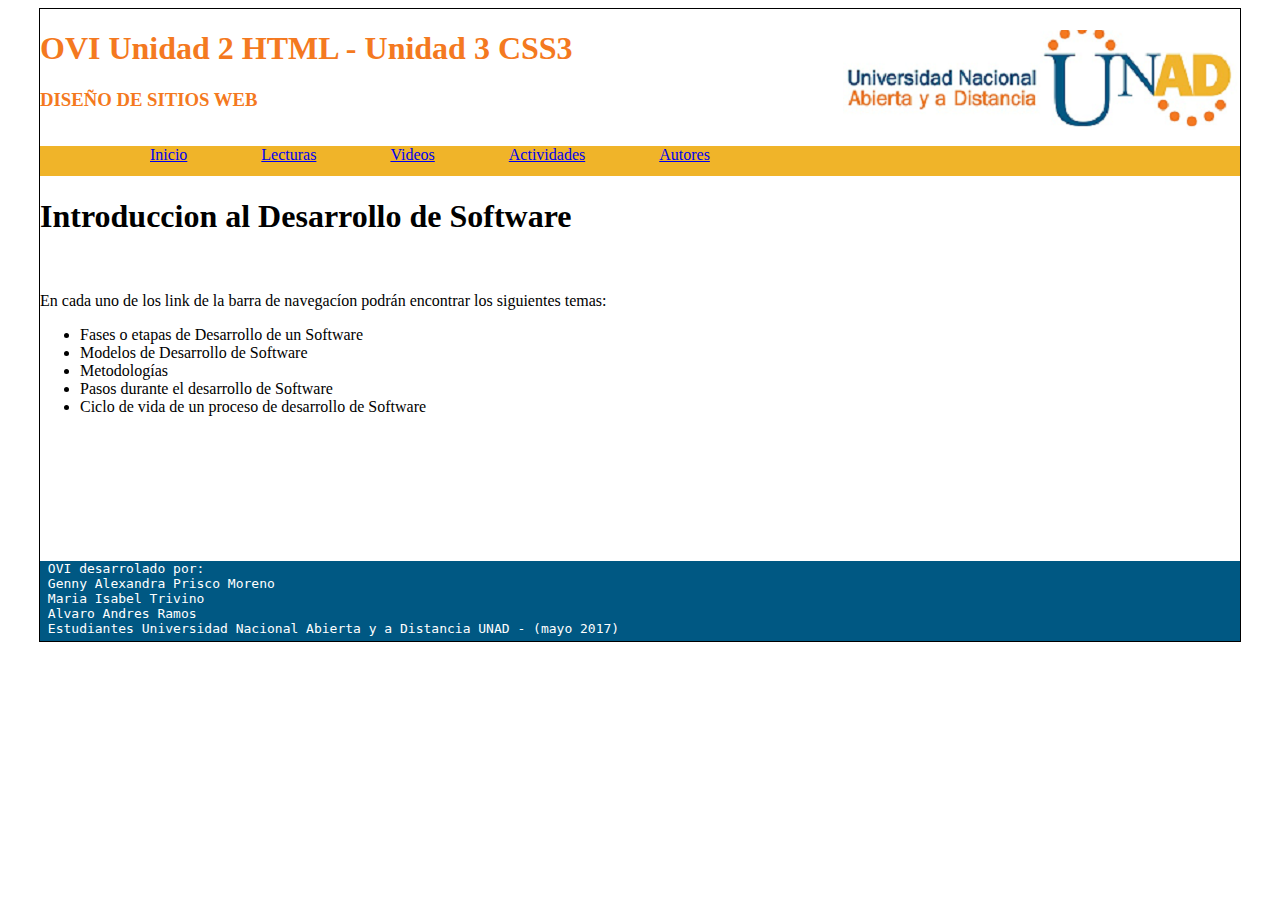
==== index.html @ fc366c11 "version1" ====
<!DOCTYPE HTML>
<!DOCTYPE html>
<html lang="es">
<head>
	<meta charset="utf-8"/>
	<meta name="description" content="OVI DISEÑOS WEB">
	<title>OVI - DISEÑO WEB</title>
	<link type="text/css"  href="css/estilos.css" rel="stylesheet" type="text/css" >
</head>
<body>
	<div id="principal">
	<div id="cabecera">
	<p>
	<h1>OVI Unidad 2 HTML - Unidad 3 CSS3</h1>
	<h3>DISEÑO DE SITIOS WEB</h3>
	</div>
	<div id="menu">
	<ul>
	<li><a href="index.html">Inicio</a> </li>
	<li><a href="lecturas.html">Lecturas</a> </li>
	<li><a href="Video.html">Videos</a> </li>
	<li><a href="actividades.html">Actividades</a> </li>
	<li><a href="autores.html">Autores</a> </li>
	</ul>
	</p>
	</div>
	<div id="cuerpo">
	<p>
	<h1>Introduccion al Desarrollo de Software</h1>
	<br>
	<br> En cada uno de los link de la barra de navegacíon podrán encontrar los siguientes temas:
	<ul>
	<li>Fases o etapas de Desarrollo de un Software </li>
	<li>Modelos de Desarrollo de Software</li>
	<li>Metodologías</li>
	<li>Pasos durante el desarrollo de Software</li>
	<li>Ciclo de vida de un proceso de desarrollo de Software</li>
	</ul>
	
	</p>
	</div>
	<footer>     
	<div id="pie">
		<pre>
 OVI desarrolado por:
 Genny Alexandra Prisco Moreno 
 Maria Isabel Trivino
 Alvaro Andres Ramos
 Estudiantes Universidad Nacional Abierta y a Distancia UNAD - (mayo 2017)
		 </pre>
		 </footer>
	</div>
	</div>
</body>
</html>
---- css/estilos.css ----
body{

}
#principal{
	width: 1200px;
	border: 1px solid #000000;
	margin: 0 auto;	

}

#cabecera{
	background: url(../imagenes/logo1.png);
	background-position: bottom right;
	background-repeat: no-repeat;
	height: 100px;
	color: #f47920;


}

#menu{
	height: 30px;
	margin: 10px 0px 10px 0px;
	background: #f0b429;
}

#menu li{
	margin-left: 70px;
	padding-bottom: : 10px;
	bottom: center;
	display: inline;
}
#cuerpo{
	height: 350px;
	background: #ffffff;
}
#pie{
	height: 80px;
	background: #005883;
	color: #FFFFFF;
}
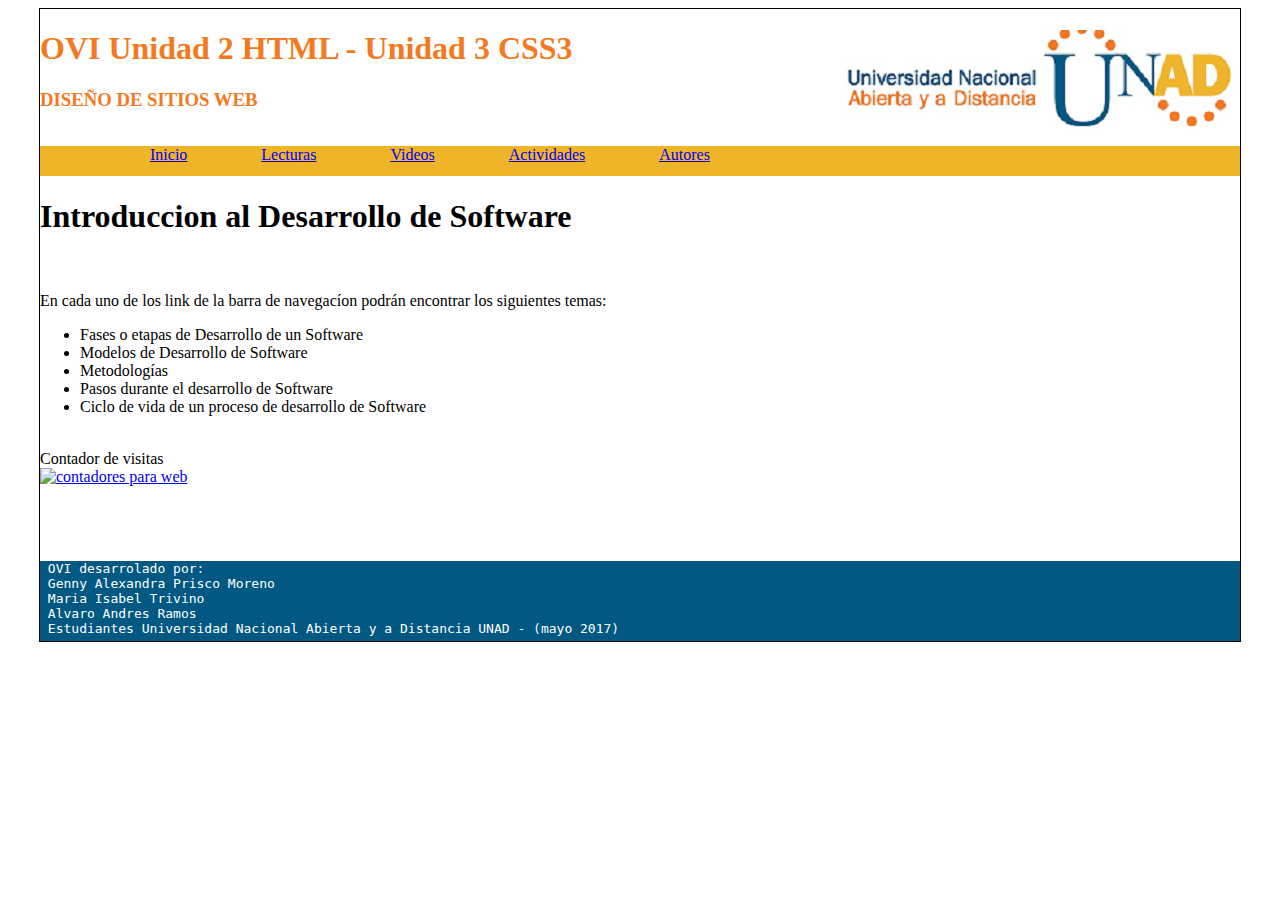
==== commit ea12244c: "Update index.html" ====
--- a/index.html
+++ b/index.html
@@ -38,6 +38,10 @@
 	</ul>
 	
 	</p>
+	
+	<p>
+	<br>Contador de visitas</br>
+	<a href="https://www.contadorvisitasgratis.com" title="contadores para web"><img src="https://counter7.fcs.ovh/private/contadorvisitasgratis.php?c=4ebsgkx1lw2cmdgymypw5b4w1bea59dg" border="0" title="contadores para web" alt="contadores para web"></a></p>
 	</div>
 	<footer>     
 	<div id="pie">
@@ -52,4 +56,4 @@
 	</div>
 	</div>
 </body>
-</html>+</html>
